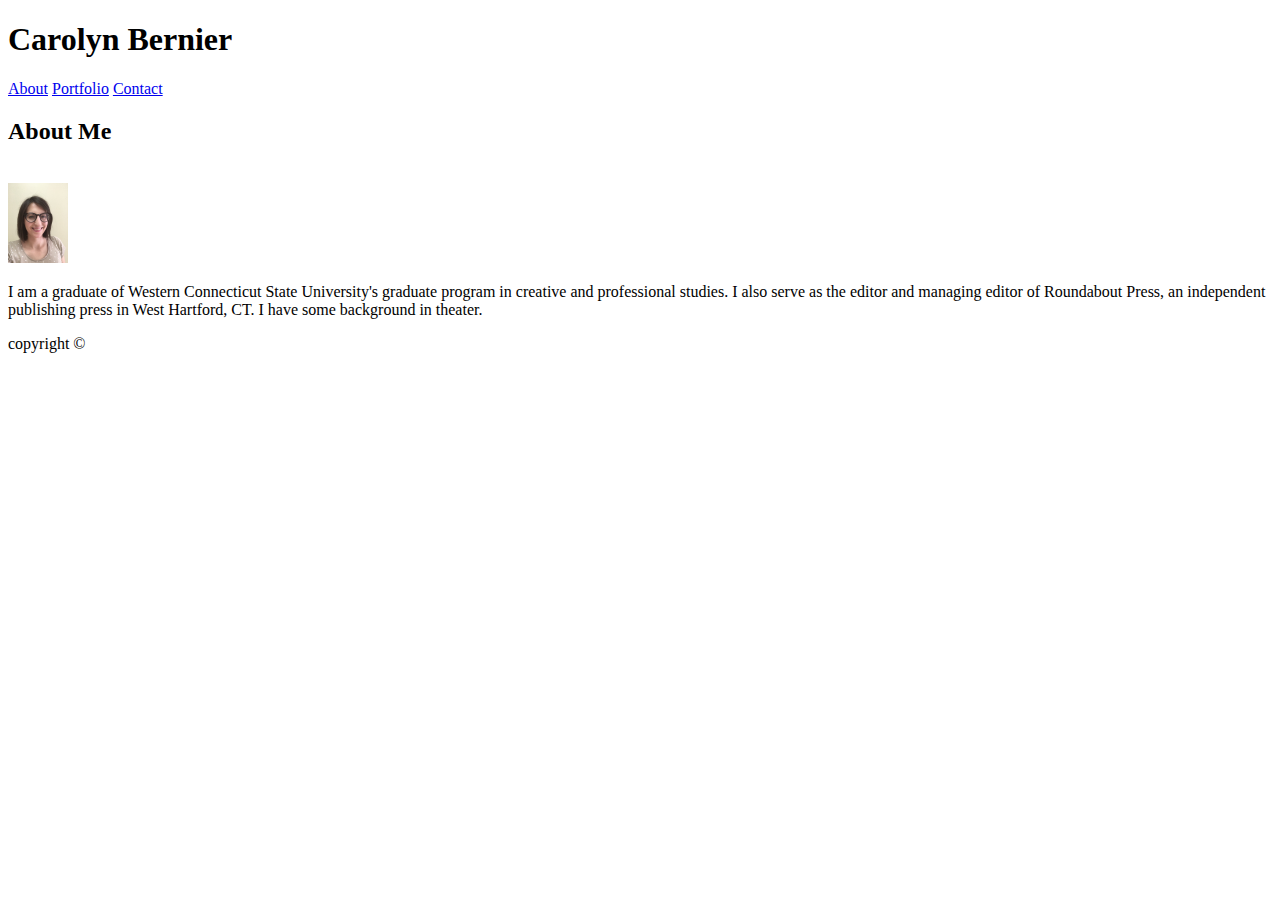
==== index.html @ a4489298 "added teal colors to headings, formatted footer, made columns" ====
<!DOCTYPE html>
<html lang="en">

<head>
    <title>Carolyn Bernier</title>
    <link rel="stylesheet" type="text/css" href="assets/css/style.css">
</head>

<body>
    <h1>
        Carolyn Bernier
    </h1>

    <div class="topnav">
        <a class="active" href="#about">About</a>
        <a href="#news">Portfolio</a>
        <a href="#contact">Contact</a>
    </div>

    <div clas="wrapper">
        <h2>
            About Me
        </h2>
        <br>
        <img src="assets/images/profile-pic.jpg" width="60" alt="Carolyn Bernier">
        <p>I am a graduate of Western Connecticut State University's graduate program in creative and professional studies.
            I also serve as the editor and managing editor of Roundabout Press, an independent publishing press in West Hartford,
            CT. I have some background in theater.</p>
    </div>

    <footer class="site-footer">
        copyright ©
    </footer>

</body>

</html>
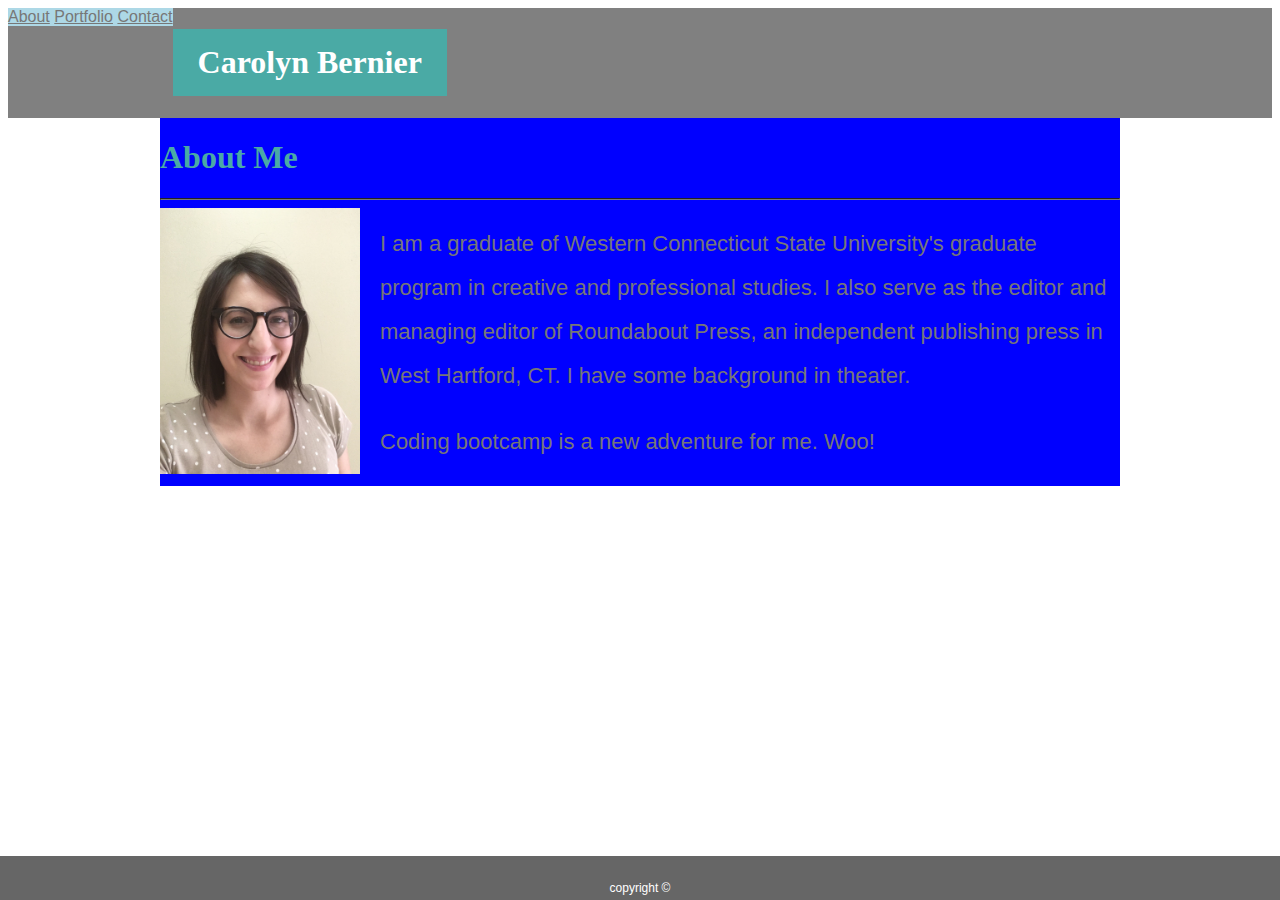
==== commit 22aaf003: "Made division in center of site page; changed font colors; added hr line; made image columns" ====
--- a/index.html
+++ b/index.html
@@ -7,7 +7,10 @@
 </head>
 
 <body>
-    <h1>
+
+<div class="top">
+
+    <h1 class="myname">
         Carolyn Bernier
     </h1>
 
@@ -16,16 +19,17 @@
         <a href="#news">Portfolio</a>
         <a href="#contact">Contact</a>
     </div>
-
-    <div clas="wrapper">
-        <h2>
-            About Me
-        </h2>
-        <br>
-        <img src="assets/images/profile-pic.jpg" width="60" alt="Carolyn Bernier">
+</div>
+    
+    <div class="wrapper">
+        <h1 class="pagename">About Me</h1>
+        <hr>
+        <img src="assets/images/profile-pic.jpg" width="200" alt="Carolyn Bernier" id="selfie">
         <p>I am a graduate of Western Connecticut State University's graduate program in creative and professional studies.
             I also serve as the editor and managing editor of Roundabout Press, an independent publishing press in West Hartford,
             CT. I have some background in theater.</p>
+
+            <p>Coding bootcamp is a new adventure for me. Woo!</p>
     </div>
 
     <footer class="site-footer">
--- a/assets/css/style.css
+++ b/assets/css/style.css
@@ -0,0 +1,101 @@
+
+* {
+    font-family: 'Arial', 'Helvetica Neue', Helvetica, sans-serif;
+    color: #777777;
+}
+
+body {
+    background: URL("assets/images/country-quilt.png");
+}
+
+h1 {
+    font-family: 'Georgia', Times, Times New Roman, serif;
+
+}
+
+.topnav {
+    
+    float: right;
+    
+}
+
+.top {
+    width: 100%;
+    background: grey;
+}
+
+.myname {
+    background-color: #4aaaa5;
+    color: #ffffff;
+    display: inline-block;
+    padding: 15px 25px;
+}
+
+
+
+.pagename {
+    color: #4aaaa5;
+}
+
+
+.wrapper {
+    width: 960px;
+    margin: 0 auto;
+    overflow: hidden;
+    display: block;
+    background: blue;
+    
+}
+
+.site-footer {
+    background: #666666;
+    width: 100%;
+    position: fixed;
+    left: 0;
+    bottom: 0;
+    width: 100%;
+    padding-top: 25px;
+    padding-bottom: 5px;
+    border-top: 5px teal;
+    text-align: center;
+    color: #ffffff;
+    font-size: 12px;
+}
+
+.column {
+    
+    column-count: 2;
+    column-gap: 1px;
+    column-width: 200px;
+}
+
+.topnav {
+    float: left;
+    background-color: lightblue;
+}
+
+#submit {
+    background:#4aaaa5;
+    color: #ffffff;
+    padding: 6px 18px;
+    box-shadow: none;
+}
+
+img {
+    float: left;
+}
+
+p {
+    line-height: 2em;
+    font-size: 22px;
+    
+}
+
+#selfie {
+    float: left;
+    margin-right: 20px;
+}
+
+hr {
+    border-color: #777777;
+}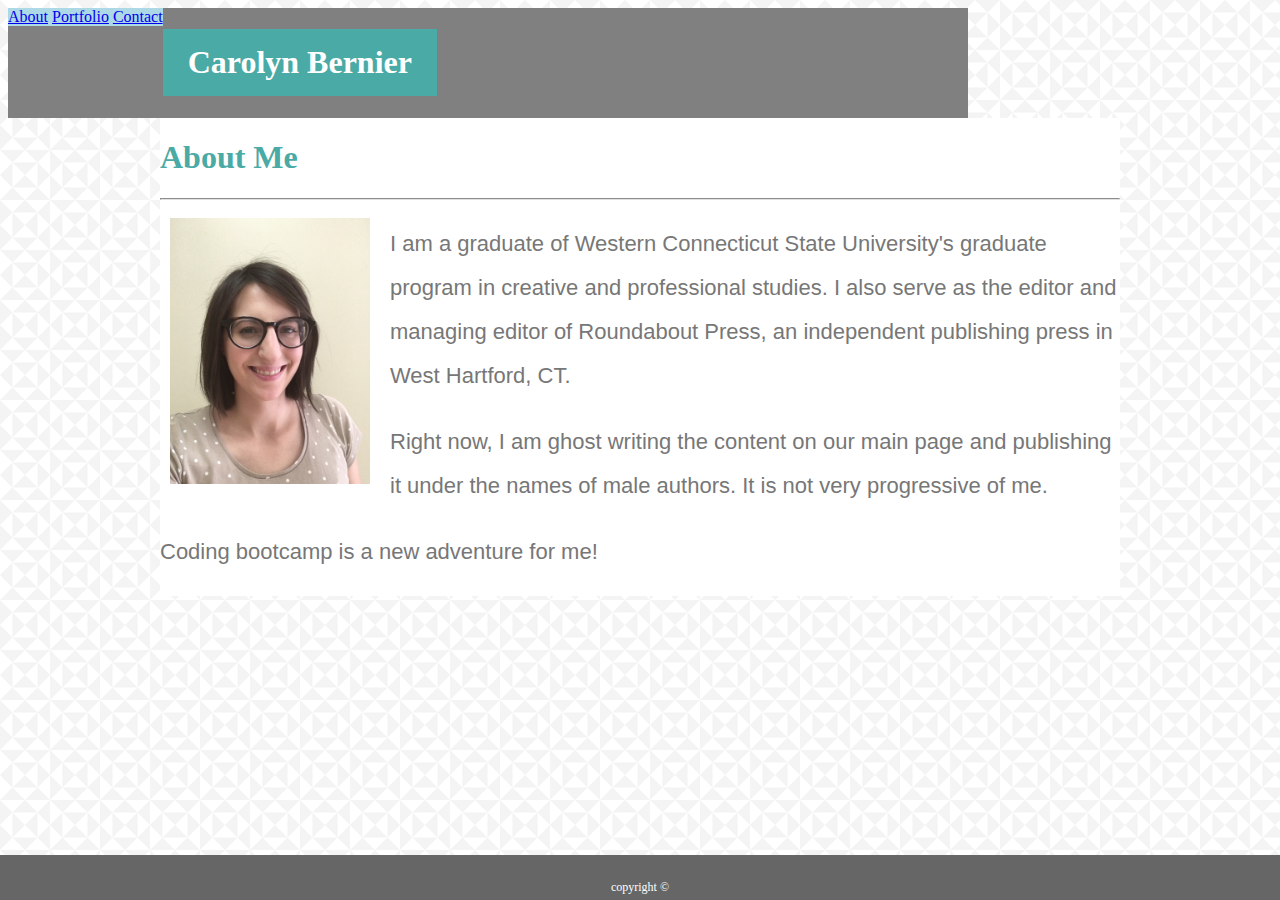
==== commit 571b52df: "adjusted text-blocks with images; changed form fills" ====
--- a/index.html
+++ b/index.html
@@ -27,10 +27,15 @@
         <img src="assets/images/profile-pic.jpg" width="200" alt="Carolyn Bernier" id="selfie">
         <p>I am a graduate of Western Connecticut State University's graduate program in creative and professional studies.
             I also serve as the editor and managing editor of Roundabout Press, an independent publishing press in West Hartford,
-            CT. I have some background in theater.</p>
+            CT.</p>
 
-            <p>Coding bootcamp is a new adventure for me. Woo!</p>
+            <p>Right now, I am ghost writing the content on our main page and publishing it under the names of male authors. It is not very progressive of me.</p>
+
+            <p>Coding bootcamp is a new adventure for me!</p>
+    
     </div>
+
+    <div style="clear: both"></div>
 
     <footer class="site-footer">
         copyright ©
--- a/assets/css/style.css
+++ b/assets/css/style.css
@@ -1,27 +1,34 @@
 
-* {
+p {
     font-family: 'Arial', 'Helvetica Neue', Helvetica, sans-serif;
     color: #777777;
 }
 
+/* BACKGROUND */
+
 body {
-    background: URL("assets/images/country-quilt.png");
+    background: URL(../images/country-quilt.png);
 }
 
 h1 {
     font-family: 'Georgia', Times, Times New Roman, serif;
+}
 
-}
+/* NAVIGATION BAR */
 
 .topnav {
     
     float: right;
+    position:relative;
     
 }
 
+
+
 .top {
-    width: 100%;
+    width: 960px;
     background: grey;
+    margin: auto 0;
 }
 
 .myname {
@@ -43,7 +50,8 @@
     margin: 0 auto;
     overflow: hidden;
     display: block;
-    background: blue;
+    background: white;
+   
     
 }
 
@@ -62,11 +70,20 @@
     font-size: 12px;
 }
 
-.column {
-    
-    column-count: 2;
+.column1,
+.column2 {
+    width: 42.5%;
+    /* column-count: 2;
     column-gap: 1px;
-    column-width: 200px;
+    column-width: 200px; */
+}
+
+.column1 {
+    float: left;
+}
+
+.column2 {
+    float: right;
 }
 
 .topnav {
@@ -82,13 +99,12 @@
 }
 
 img {
-    float: left;
+    position: relative;
 }
 
 p {
     line-height: 2em;
     font-size: 22px;
-    
 }
 
 #selfie {
@@ -97,5 +113,27 @@
 }
 
 hr {
-    border-color: #777777;
+    border-color:#e1e1e1;
+    background-color: #e1e1e1;
+}
+
+.name {
+    width: 100%;
+}
+
+
+.container {
+    position: relative;
+}
+
+.text-block {
+    position: absolute;
+    bottom: 0;
+    right: 0;
+    background-color: #4aaaa5;
+    
+}
+
+img {
+    margin: 10px;
 }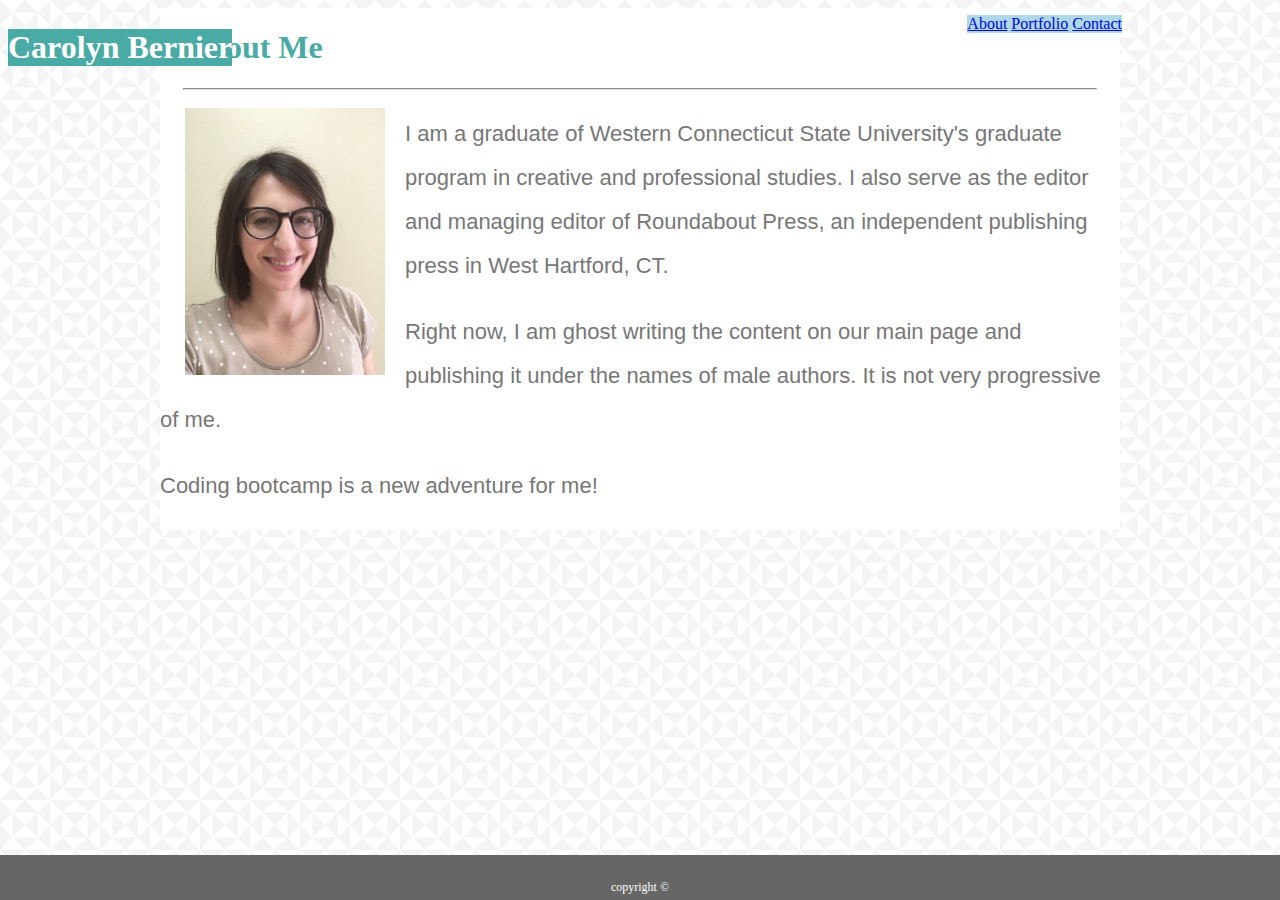
==== commit 34f8d287: "changed div in portfolio, moved navigation bar left, messed with columns and found no success" ====
--- a/index.html
+++ b/index.html
@@ -8,31 +8,33 @@
 
 <body>
 
-<div class="top">
+    <div class="top">
 
-    <h1 class="myname">
-        Carolyn Bernier
-    </h1>
+        <h1 class="myname">
+            Carolyn Bernier
+        </h1>
 
-    <div class="topnav">
-        <a class="active" href="#about">About</a>
-        <a href="#news">Portfolio</a>
-        <a href="#contact">Contact</a>
+        <div class="topnav">
+            <a class="active" href="#about">About</a>
+            <a href="#news">Portfolio</a>
+            <a href="#contact">Contact</a>
+        </div>
     </div>
-</div>
-    
+
     <div class="wrapper">
         <h1 class="pagename">About Me</h1>
         <hr>
         <img src="assets/images/profile-pic.jpg" width="200" alt="Carolyn Bernier" id="selfie">
-        <p>I am a graduate of Western Connecticut State University's graduate program in creative and professional studies.
+        <p class="bio">I am a graduate of Western Connecticut State University's graduate program in creative and professional studies.
             I also serve as the editor and managing editor of Roundabout Press, an independent publishing press in West Hartford,
-            CT.</p>
+            CT.
+        </p>
 
-            <p>Right now, I am ghost writing the content on our main page and publishing it under the names of male authors. It is not very progressive of me.</p>
+        <p class="bio">Right now, I am ghost writing the content on our main page and publishing it under the names of male authors. It
+            is not very progressive of me.</p>
 
-            <p>Coding bootcamp is a new adventure for me!</p>
-    
+        <p class="bio">Coding bootcamp is a new adventure for me!</p>
+
     </div>
 
     <div style="clear: both"></div>
--- a/assets/css/style.css
+++ b/assets/css/style.css
@@ -1,4 +1,3 @@
-
 p {
     font-family: 'Arial', 'Helvetica Neue', Helvetica, sans-serif;
     color: #777777;
@@ -14,34 +13,48 @@
     font-family: 'Georgia', Times, Times New Roman, serif;
 }
 
-/* NAVIGATION BAR */
+
 
 .topnav {
-    
-    float: right;
-    position:relative;
+    position: absolute;
+    right: 150px;
+    bottom: -25px;
     
 }
 
+/* ALL PAGES */
+
+hr {
+    border-color:#e1e1e1;
+    background-color: #e1e1e1;
+    width: 95%;
+    
+}
+
+.name {
+    width: 100%;
+    font-family: 'Georgia', Times, Times New Roman, serif;
+}
+
+.pagename {
+    color: #4aaaa5;
+    padding-left: 25px;
+}
 
 
 .top {
-    width: 960px;
+    width: 100%;
     background: grey;
     margin: auto 0;
+    position: relative;
 }
 
 .myname {
     background-color: #4aaaa5;
     color: #ffffff;
     display: inline-block;
-    padding: 15px 25px;
-}
-
-
-
-.pagename {
-    color: #4aaaa5;
+    padding-left: 15px 25px;
+    position: absolute;
 }
 
 
@@ -70,12 +83,9 @@
     font-size: 12px;
 }
 
-.column1,
-.column2 {
-    width: 42.5%;
-    /* column-count: 2;
-    column-gap: 1px;
-    column-width: 200px; */
+.column {
+    column-count: 2;
+    column-gap: 1px; 
 }
 
 .column1 {
@@ -98,42 +108,53 @@
     box-shadow: none;
 }
 
-img {
+.portfolio {
     position: relative;
+    margin-bottom: 10px;
 }
 
-p {
+
+.bio {
     line-height: 2em;
     font-size: 22px;
+    font-family: 'Arial', 'Helvetica Neue', Helvetica, sans-serif;
 }
 
 #selfie {
     float: left;
     margin-right: 20px;
-}
-
-hr {
-    border-color:#e1e1e1;
-    background-color: #e1e1e1;
-}
-
-.name {
-    width: 100%;
+    margin-left: 25px;
+    margin-top: 10px;
 }
 
 
+
 .container {
-    position: relative;
+    position: relative; 
+    width: 329px; 
+    height: 324px;
+    box-align: left;
 }
 
 .text-block {
     position: absolute;
-    bottom: 0;
-    right: 0;
-    background-color: #4aaaa5;
-    
+    bottom: 8px;
+    right: 16px;
+    background-color: #4aaaa5; 
+    font-family: 'Arial', 'Helvetica Neue', Helvetica, sans-serif;
 }
 
-img {
-    margin: 10px;
+/* CONTACT PAGE */
+
+label {
+    font-family: 'Arial', 'Helvetica Neue', Helvetica, sans-serif;
+    color: #777777;
+}
+
+b {
+    font-family: 'Arial', 'Helvetica Neue', Helvetica, sans-serif;;
+}
+
+form {
+    margin-left: 25px;
 }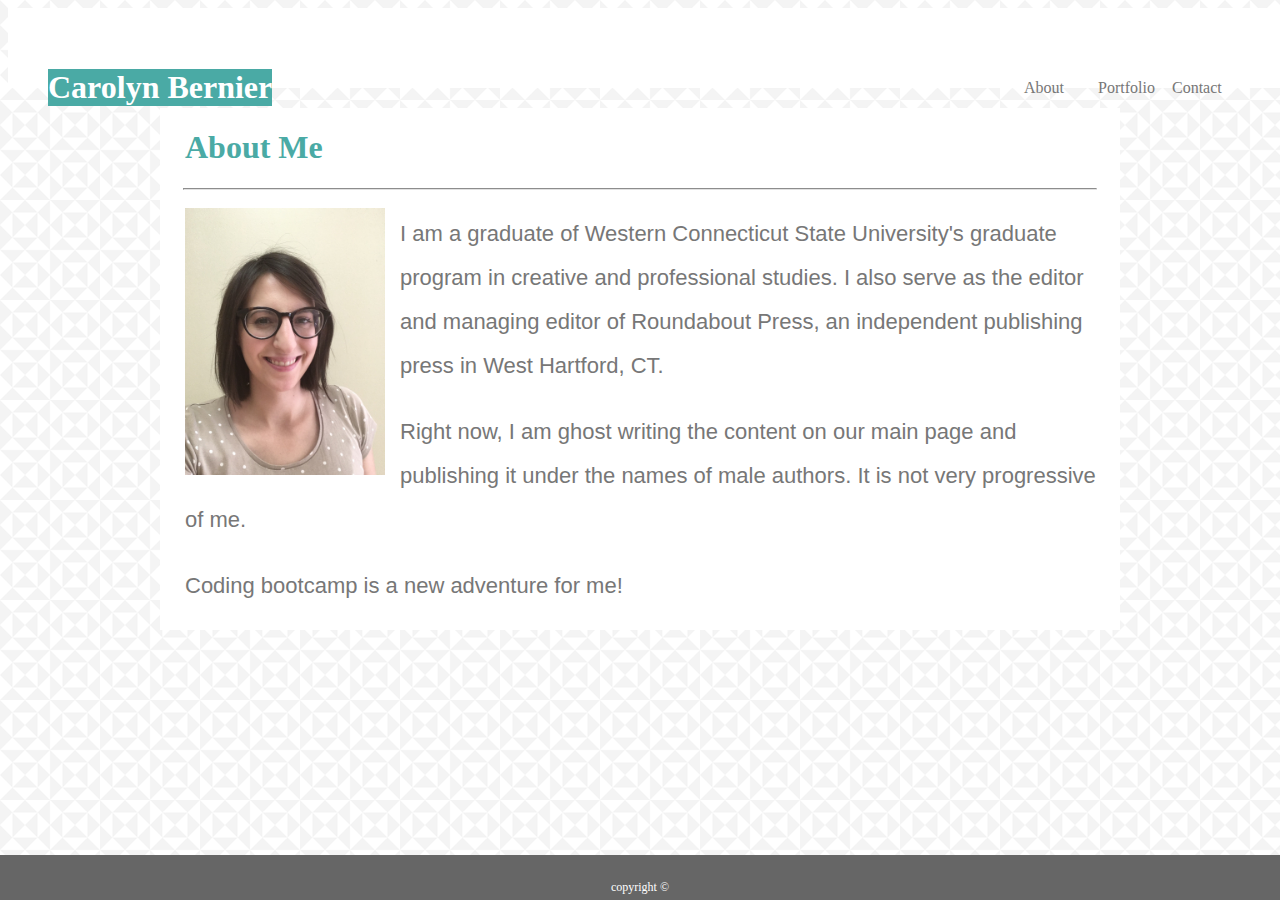
==== commit 4b1c4c2c: "did stuff!" ====
--- a/index.html
+++ b/index.html
@@ -14,11 +14,15 @@
             Carolyn Bernier
         </h1>
 
-        <div class="topnav">
-            <a class="active" href="#about">About</a>
-            <a href="#news">Portfolio</a>
-            <a href="#contact">Contact</a>
+        <ul class="topnav">
+                <li><a href="#about">About</a></li>
+                <li><a href="#news">Portfolio</a></li>
+                <li><a href="#contact">Contact</a></li>
+            </ul>
         </div>
+    </div>
+
+    <div class="divvydiv">
     </div>
 
     <div class="wrapper">
--- a/assets/css/style.css
+++ b/assets/css/style.css
@@ -3,7 +3,6 @@
     color: #777777;
 }
 
-/* BACKGROUND */
 
 body {
     background: URL(../images/country-quilt.png);
@@ -13,27 +12,48 @@
     font-family: 'Georgia', Times, Times New Roman, serif;
 }
 
+/* RELATIVE POSITIONING PROPERTY */
 
+.top {
+    width: 100%;
+    background: white;
+    margin: auto 0;
+    position: relative;
+    padding: 40px;
+}
+
+/* ABSOLUTE POSITIONING PROPERTY */
 
 .topnav {
     position: absolute;
     right: 150px;
-    bottom: -25px;
-    
+    bottom: -25px;  
+    list-style-type: none;
 }
 
-/* ALL PAGES */
+li {
+    display: inline-block;
+    width: 30px;
+    margin-left: 40px;
+}
+
+.divvydiv {
+    padding: 10px;
+}
 
 hr {
     border-color:#e1e1e1;
     background-color: #e1e1e1;
     width: 95%;
-    
 }
 
-.name {
-    width: 100%;
-    font-family: 'Georgia', Times, Times New Roman, serif;
+/* ABSOLUTE POSITIONING PROPERTY */
+
+.myname {
+    background-color: #4aaaa5;
+    color: #ffffff;
+    padding-left: 15px 25px;
+    position: absolute;
 }
 
 .pagename {
@@ -41,22 +61,10 @@
     padding-left: 25px;
 }
 
-
-.top {
-    width: 100%;
-    background: grey;
-    margin: auto 0;
-    position: relative;
+a {
+  color: #777777;  
+  text-decoration: none;
 }
-
-.myname {
-    background-color: #4aaaa5;
-    color: #ffffff;
-    display: inline-block;
-    padding-left: 15px 25px;
-    position: absolute;
-}
-
 
 .wrapper {
     width: 960px;
@@ -64,8 +72,6 @@
     overflow: hidden;
     display: block;
     background: white;
-   
-    
 }
 
 .site-footer {
@@ -83,22 +89,12 @@
     font-size: 12px;
 }
 
+/* OVERFLOW HIDDEN PROPERTY */
+
 .column {
     column-count: 2;
     column-gap: 1px; 
-}
-
-.column1 {
-    float: left;
-}
-
-.column2 {
-    float: right;
-}
-
-.topnav {
-    float: left;
-    background-color: lightblue;
+    overflow: hidden;
 }
 
 #submit {
@@ -108,26 +104,28 @@
     box-shadow: none;
 }
 
+/* POSITION RELATIVE PROPERTY */
+
 .portfolio {
     position: relative;
     margin-bottom: 10px;
 }
 
-
 .bio {
     line-height: 2em;
     font-size: 22px;
     font-family: 'Arial', 'Helvetica Neue', Helvetica, sans-serif;
+    margin-left: 25px;
 }
+
+/* FLOAT PROPERTY */
 
 #selfie {
     float: left;
-    margin-right: 20px;
-    margin-left: 25px;
-    margin-top: 10px;
+    Margin: 10px 15px 5px 25px;
 }
 
-
+/* POSITION RELATIVE PROPERTY */
 
 .container {
     position: relative; 
@@ -135,6 +133,8 @@
     height: 324px;
     box-align: left;
 }
+
+/* POSITION ABSOLUTE PROPERTY */
 
 .text-block {
     position: absolute;
@@ -144,15 +144,13 @@
     font-family: 'Arial', 'Helvetica Neue', Helvetica, sans-serif;
 }
 
-/* CONTACT PAGE */
-
 label {
     font-family: 'Arial', 'Helvetica Neue', Helvetica, sans-serif;
     color: #777777;
 }
 
 b {
-    font-family: 'Arial', 'Helvetica Neue', Helvetica, sans-serif;;
+    font-family: 'Arial', 'Helvetica Neue', Helvetica, sans-serif;
 }
 
 form {
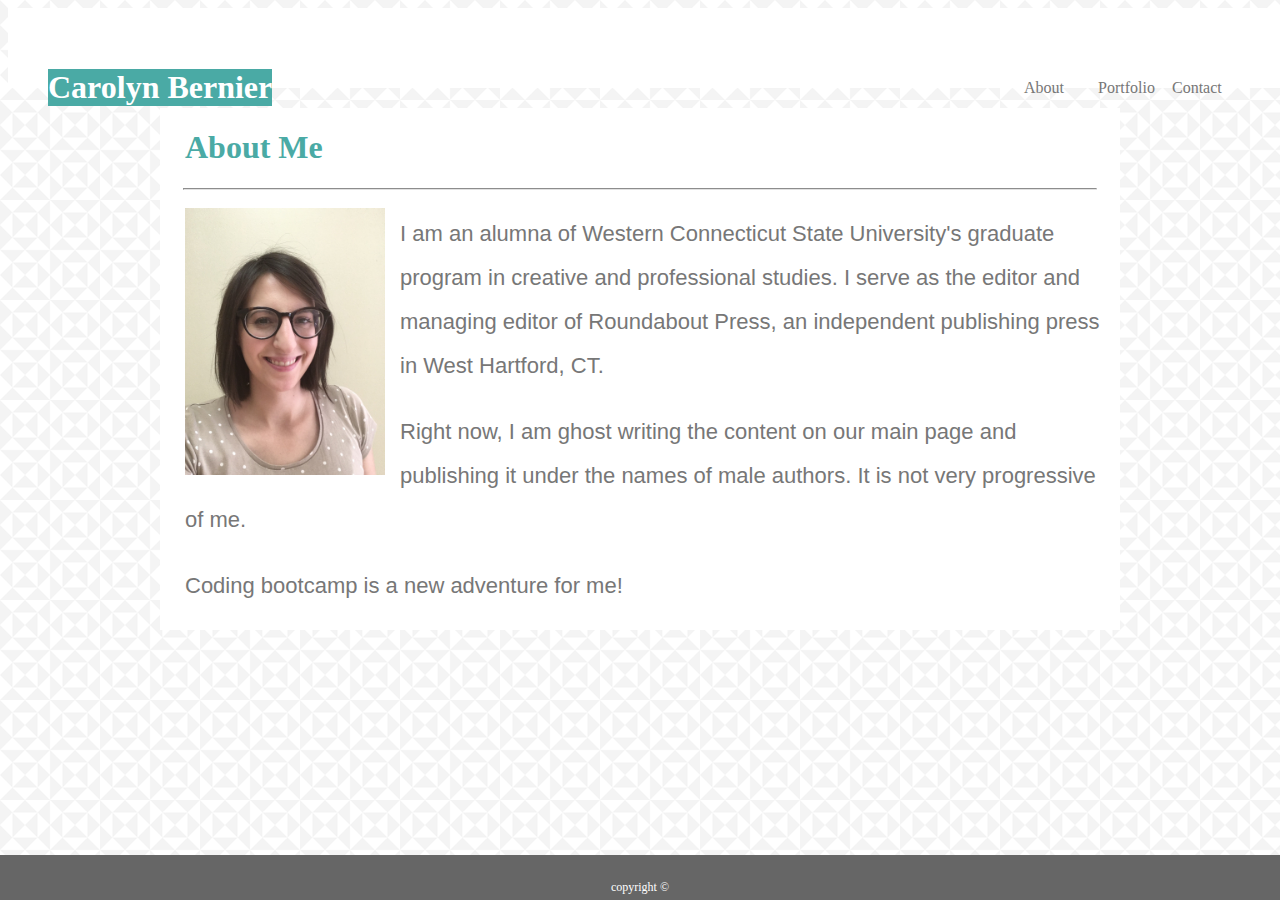
==== commit 40a24be3: "fixed button, fixed nav bar" ====
--- a/index.html
+++ b/index.html
@@ -15,9 +15,9 @@
         </h1>
 
         <ul class="topnav">
-                <li><a href="#about">About</a></li>
-                <li><a href="#news">Portfolio</a></li>
-                <li><a href="#contact">Contact</a></li>
+                <li><a href="./index.html">About</a></li>
+                <li><a href="./portfolio.html">Portfolio</a></li>
+                <li><a href="./contact.html">Contact</a></li>
             </ul>
         </div>
     </div>
@@ -29,8 +29,8 @@
         <h1 class="pagename">About Me</h1>
         <hr>
         <img src="assets/images/profile-pic.jpg" width="200" alt="Carolyn Bernier" id="selfie">
-        <p class="bio">I am a graduate of Western Connecticut State University's graduate program in creative and professional studies.
-            I also serve as the editor and managing editor of Roundabout Press, an independent publishing press in West Hartford,
+        <p class="bio">I am an alumna of Western Connecticut State University's graduate program in creative and professional studies.
+            I serve as the editor and managing editor of Roundabout Press, an independent publishing press in West Hartford,
             CT.
         </p>
 
--- a/assets/css/style.css
+++ b/assets/css/style.css
@@ -101,7 +101,8 @@
     background:#4aaaa5;
     color: #ffffff;
     padding: 6px 18px;
-    box-shadow: none;
+    border: none;
+    margin-bottom: 20px;
 }
 
 /* POSITION RELATIVE PROPERTY */
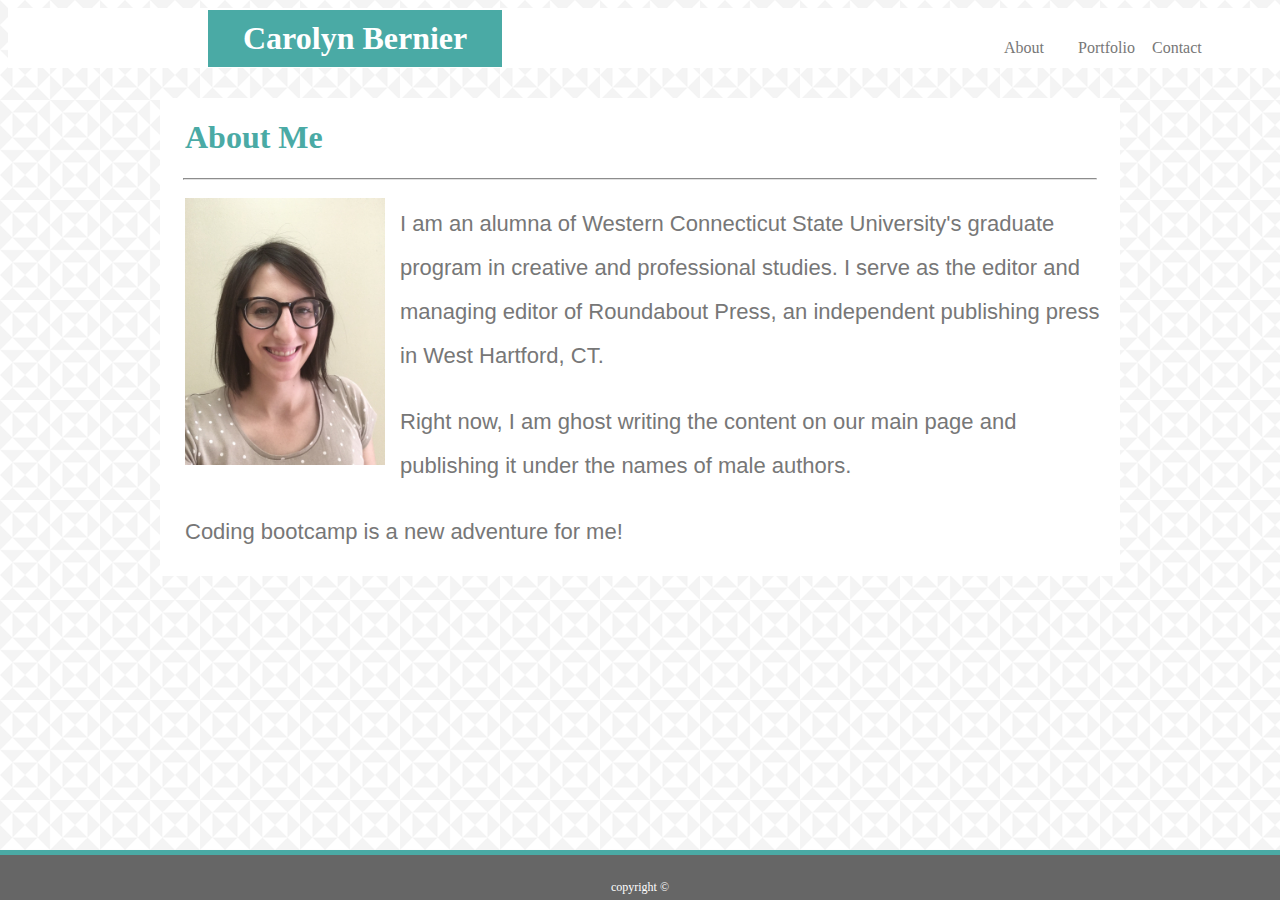
==== commit 694e6235: "changed location of my.name, changed labels on portfoio pictures" ====
--- a/index.html
+++ b/index.html
@@ -8,8 +8,7 @@
 
 <body>
 
-    <div class="top">
-
+    <header class="top">
         <h1 class="myname">
             Carolyn Bernier
         </h1>
@@ -20,10 +19,7 @@
                 <li><a href="./contact.html">Contact</a></li>
             </ul>
         </div>
-    </div>
-
-    <div class="divvydiv">
-    </div>
+    </header>
 
     <div class="wrapper">
         <h1 class="pagename">About Me</h1>
@@ -34,8 +30,7 @@
             CT.
         </p>
 
-        <p class="bio">Right now, I am ghost writing the content on our main page and publishing it under the names of male authors. It
-            is not very progressive of me.</p>
+        <p class="bio">Right now, I am ghost writing the content on our main page and publishing it under the names of male authors.</p>
 
         <p class="bio">Coding bootcamp is a new adventure for me!</p>
 
--- a/assets/css/style.css
+++ b/assets/css/style.css
@@ -12,34 +12,33 @@
     font-family: 'Georgia', Times, Times New Roman, serif;
 }
 
-/* RELATIVE POSITIONING PROPERTY */
+
 
 .top {
     width: 100%;
     background: white;
-    margin: auto 0;
+    margin: 0 0 30px 0;
     position: relative;
-    padding: 40px;
+    padding: 30px;
+    
 }
 
-/* ABSOLUTE POSITIONING PROPERTY */
+
+
 
 .topnav {
     position: absolute;
     right: 150px;
-    bottom: -25px;  
+    bottom: -5px;  
     list-style-type: none;
 }
 
 li {
     display: inline-block;
     width: 30px;
-    margin-left: 40px;
+    padding-left: 40px;
 }
 
-.divvydiv {
-    padding: 10px;
-}
 
 hr {
     border-color:#e1e1e1;
@@ -47,13 +46,15 @@
     width: 95%;
 }
 
-/* ABSOLUTE POSITIONING PROPERTY */
 
 .myname {
     background-color: #4aaaa5;
     color: #ffffff;
-    padding-left: 15px 25px;
+    padding: 10px 35px;
     position: absolute;
+    left: 0;
+    bottom: -20px;
+    left: 200px;
 }
 
 .pagename {
@@ -83,18 +84,26 @@
     width: 100%;
     padding-top: 25px;
     padding-bottom: 5px;
-    border-top: 5px teal;
+    border-top: 5px #4aaaa5;
     text-align: center;
     color: #ffffff;
     font-size: 12px;
+    border-top-style: solid;
 }
 
-/* OVERFLOW HIDDEN PROPERTY */
+.row:after {
+    content: "";
+    clear: both;
+}
+
+.row {
+    overflow: auto;
+}
 
 .column {
     column-count: 2;
-    column-gap: 1px; 
-    overflow: hidden;
+    float: left;
+    margin-left: 20px;
 }
 
 #submit {
@@ -105,7 +114,7 @@
     margin-bottom: 20px;
 }
 
-/* POSITION RELATIVE PROPERTY */
+
 
 .portfolio {
     position: relative;
@@ -119,14 +128,13 @@
     margin-left: 25px;
 }
 
-/* FLOAT PROPERTY */
 
 #selfie {
     float: left;
     Margin: 10px 15px 5px 25px;
 }
 
-/* POSITION RELATIVE PROPERTY */
+
 
 .container {
     position: relative; 
@@ -135,14 +143,26 @@
     box-align: left;
 }
 
-/* POSITION ABSOLUTE PROPERTY */
+/* .clearfix::after{
+    content:"";
+    display:block;
+    clear:both;
+    margin:0;
+  } */
+
+
 
 .text-block {
     position: absolute;
-    bottom: 8px;
-    right: 16px;
+    bottom: 23px;
     background-color: #4aaaa5; 
+    color: #ffffff;
     font-family: 'Arial', 'Helvetica Neue', Helvetica, sans-serif;
+    width: 100%;
+    padding: 20px;
+    margin: 0 auto;
+    text-align: center;
+    font-size: 23px;
 }
 
 label {
@@ -156,4 +176,5 @@
 
 form {
     margin-left: 25px;
-}+}
+
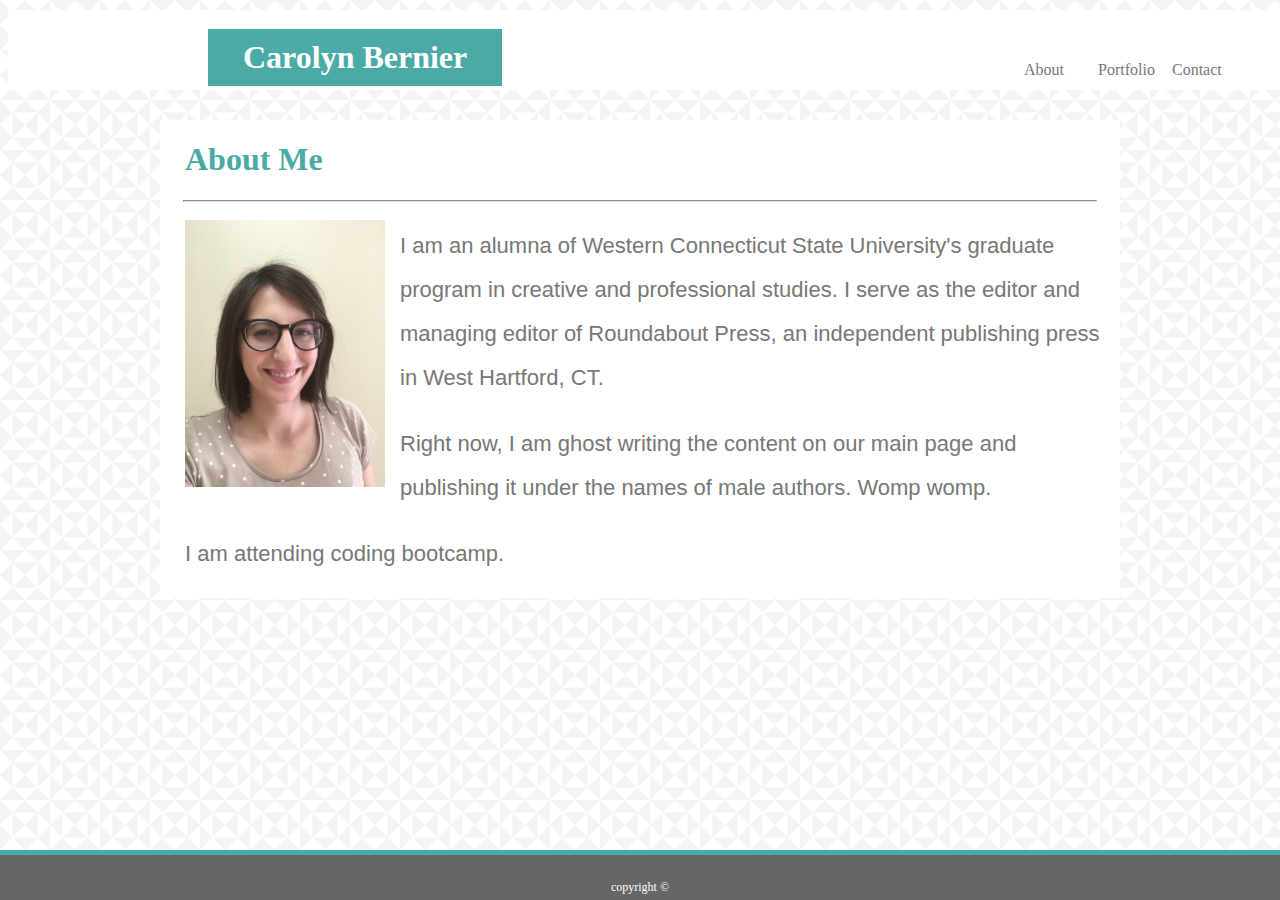
==== commit 13b58cd2: "final submission." ====
--- a/index.html
+++ b/index.html
@@ -7,7 +7,7 @@
 </head>
 
 <body>
-
+    
     <header class="top">
         <h1 class="myname">
             Carolyn Bernier
@@ -17,8 +17,8 @@
                 <li><a href="./index.html">About</a></li>
                 <li><a href="./portfolio.html">Portfolio</a></li>
                 <li><a href="./contact.html">Contact</a></li>
-            </ul>
-        </div>
+        </ul>
+        
     </header>
 
     <div class="wrapper">
@@ -30,9 +30,9 @@
             CT.
         </p>
 
-        <p class="bio">Right now, I am ghost writing the content on our main page and publishing it under the names of male authors.</p>
+        <p class="bio">Right now, I am ghost writing the content on our main page and publishing it under the names of male authors. Womp womp.</p>
 
-        <p class="bio">Coding bootcamp is a new adventure for me!</p>
+        <p class="bio">I am attending coding bootcamp.</p>
 
     </div>
 
--- a/assets/css/style.css
+++ b/assets/css/style.css
@@ -2,7 +2,6 @@
     font-family: 'Arial', 'Helvetica Neue', Helvetica, sans-serif;
     color: #777777;
 }
-
 
 body {
     background: URL(../images/country-quilt.png);
@@ -12,21 +11,27 @@
     font-family: 'Georgia', Times, Times New Roman, serif;
 }
 
-
-
 .top {
     width: 100%;
     background: white;
-    margin: 0 0 30px 0;
+    margin: 10px 0 30px 0;
     position: relative;
-    padding: 30px;
+    padding: 40px;
     
 }
 
-
-
+/* .top {
+    width: 960px;
+    margin: 0 auto;
+    overflow: hidden;
+    display: block;
+    background: white;
+    padding: 40px;
+    margin: 0 0 40px 0;
+} */
 
 .topnav {
+    clear: both;
     position: absolute;
     right: 150px;
     bottom: -5px;  
@@ -39,13 +44,11 @@
     padding-left: 40px;
 }
 
-
 hr {
     border-color:#e1e1e1;
     background-color: #e1e1e1;
     width: 95%;
 }
-
 
 .myname {
     background-color: #4aaaa5;
@@ -53,7 +56,7 @@
     padding: 10px 35px;
     position: absolute;
     left: 0;
-    bottom: -20px;
+    bottom: -17px;
     left: 200px;
 }
 
@@ -65,6 +68,10 @@
 a {
   color: #777777;  
   text-decoration: none;
+}
+
+.topnav a:hover {
+    color: red;
 }
 
 .wrapper {
@@ -94,9 +101,6 @@
 .row:after {
     content: "";
     clear: both;
-}
-
-.row {
     overflow: auto;
 }
 
@@ -114,8 +118,6 @@
     margin-bottom: 20px;
 }
 
-
-
 .portfolio {
     position: relative;
     margin-bottom: 10px;
@@ -128,13 +130,10 @@
     margin-left: 25px;
 }
 
-
 #selfie {
     float: left;
     Margin: 10px 15px 5px 25px;
 }
-
-
 
 .container {
     position: relative; 
@@ -149,8 +148,6 @@
     clear:both;
     margin:0;
   } */
-
-
 
 .text-block {
     position: absolute;
@@ -170,6 +167,7 @@
     color: #777777;
 }
 
+
 b {
     font-family: 'Arial', 'Helvetica Neue', Helvetica, sans-serif;
 }
@@ -178,3 +176,6 @@
     margin-left: 25px;
 }
 
+.formdivs {
+    margin-bottom: 10px;
+}